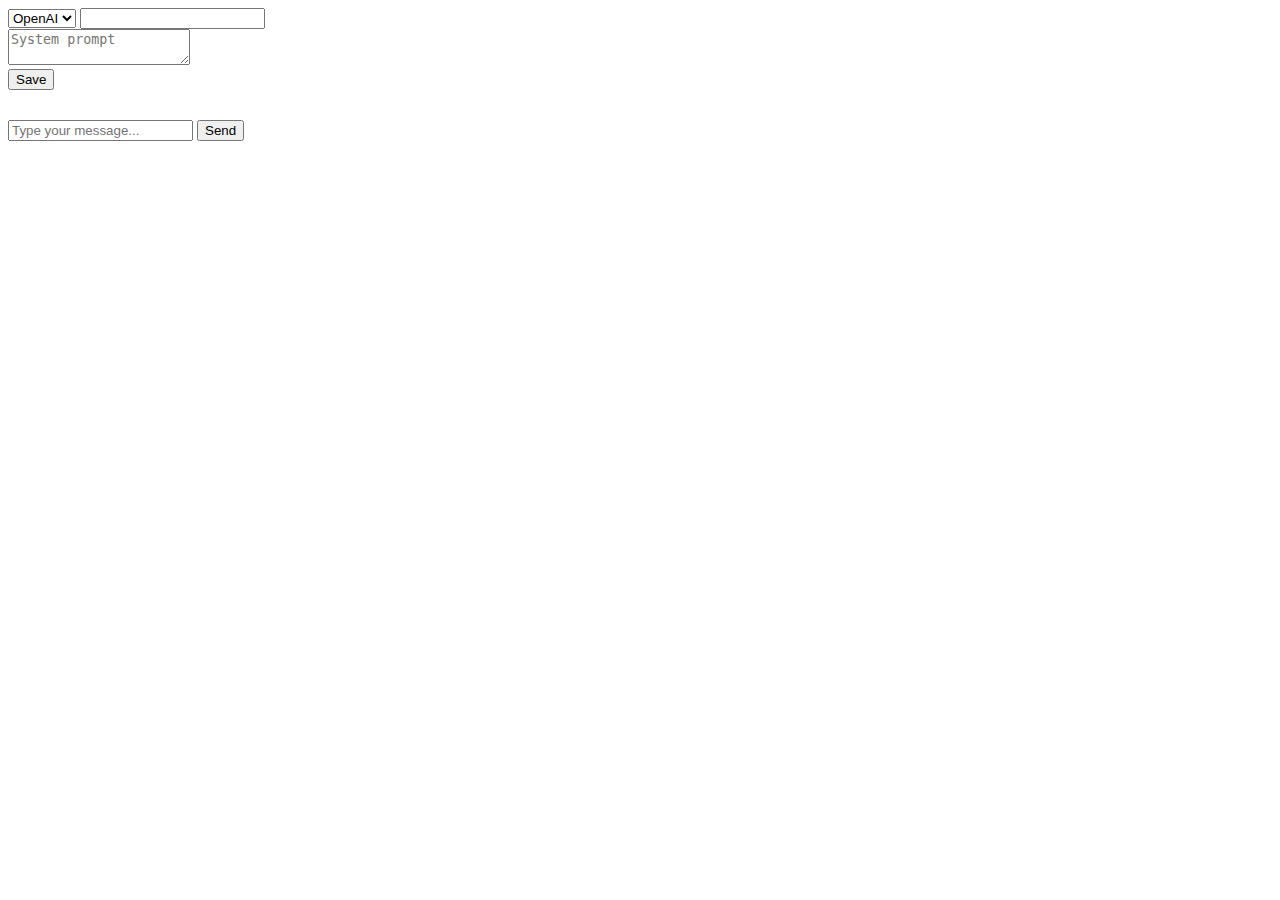
==== index.html @ 3ff39dac "init mvp" ====
<!DOCTYPE html>
<html lang="en">

<head>
    <meta charset="UTF-8">
    <meta http-equiv="X-UA-Compatible" content="IE=edge">
    <meta name="viewport" content="width=device-width, initial-scale=1.0">
    <title>talkie.dev</title>
    <link rel="stylesheet" href="css/style.css">
</head>

<body>
    <div id="settings">
        <form id="settings">
        <div id="api-key">
            <select id="service">
                <option value="OpenAI">OpenAI</option>
            </select>
            
            <input id="apikey" />
        </div>
        <textarea id="system-prompt" placeholder="System prompt"></textarea> <br>
        <button type="submit">Save</button>
        </form>
    </div>

    <div class="chat-container">
        <div class="chat-window">
            <div class="chat-messages" id="chat-messages">

            </div>
            <form id="send-prompt">
                <input type="text" id="user-prompt" placeholder="Type your message...">
                <button id="send-button" class="send-button" type="submit">Send</button>
            </form>
        </div>
    </div>

    <script src="js/main.js"></script>
</body>

</html>
---- css/style.css ----
.chat-container {
    width:400px;
}

.message-sent {
    border: 2px solid gray;
    text-align:left;
    padding:2px;
    margin:5px;
}

.message-received {
    border: 2px solid blue;
    text-align:left;
    padding:2px;
    margin:5px;
}

.chat-container {
    margin-top:30px
}
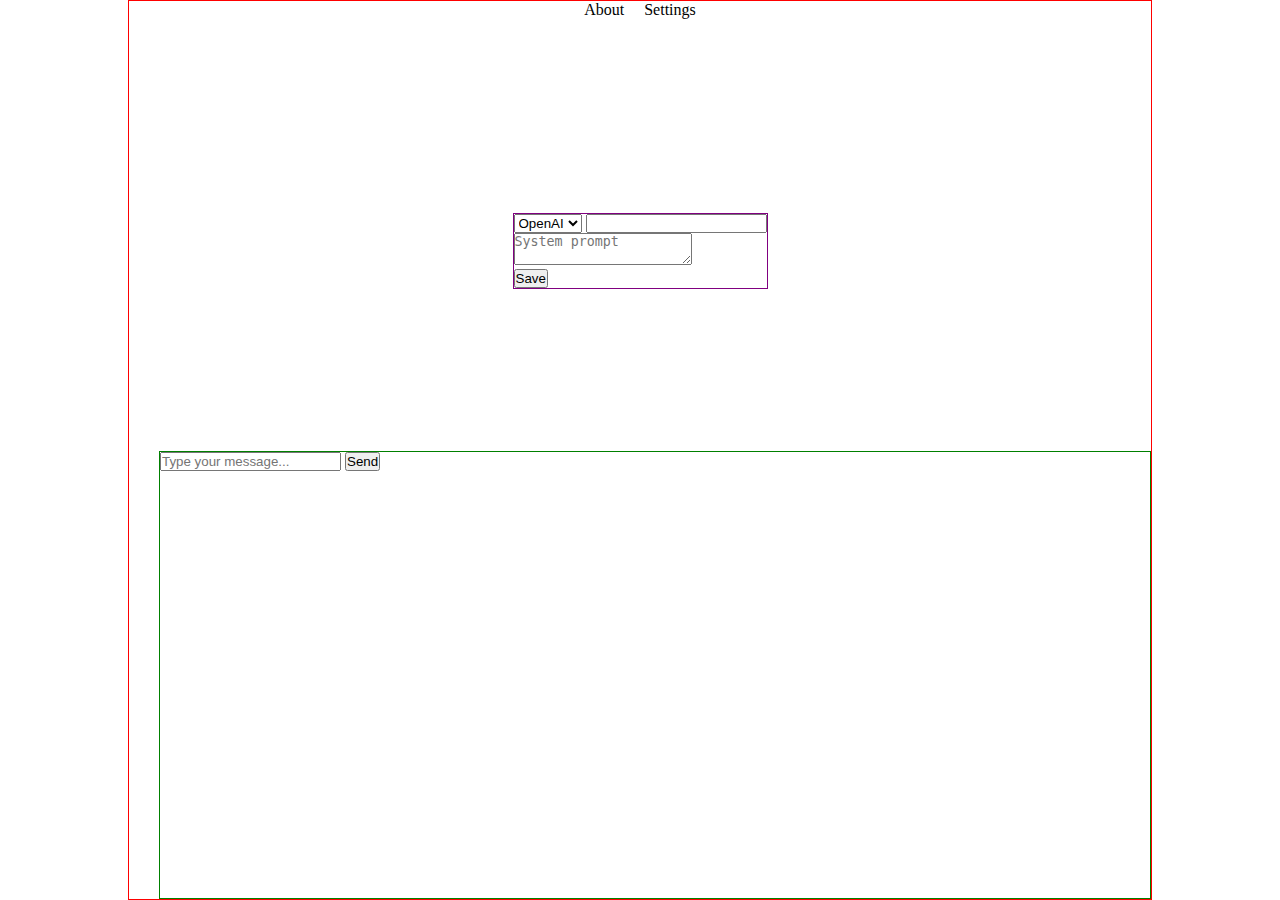
==== commit 30406587: "attempts at grid layout" ====
--- a/index.html
+++ b/index.html
@@ -10,30 +10,38 @@
 </head>
 
 <body>
-    <div id="settings">
-        <form id="settings">
-        <div id="api-key">
-            <select id="service">
-                <option value="OpenAI">OpenAI</option>
-            </select>
-            
-            <input id="apikey" />
+    <div class="container">
+        <div class="menu">
+            <div class="item">About</div>
+            <div class="item">Settings</div>
         </div>
-        <textarea id="system-prompt" placeholder="System prompt"></textarea> <br>
-        <button type="submit">Save</button>
-        </form>
-    </div>
-
-    <div class="chat-container">
-        <div class="chat-window">
-            <div class="chat-messages" id="chat-messages">
-
+        
+        <div class="settings">
+            <form id="settings">
+            <div id="api-key">
+                <select id="service">
+                    <option value="OpenAI">OpenAI</option>
+                </select>
+                
+                <input id="apikey" />
             </div>
-            <form id="send-prompt">
-                <input type="text" id="user-prompt" placeholder="Type your message...">
-                <button id="send-button" class="send-button" type="submit">Send</button>
+            <textarea id="system-prompt" placeholder="System prompt"></textarea> <br>
+            <button type="submit">Save</button>
             </form>
         </div>
+
+        <div class="chat-container">
+            <div class="chat-window">
+                <div class="chat-messages" id="chat-messages">
+
+                </div>
+                <form id="send-prompt">
+                    <input type="text" id="user-prompt" placeholder="Type your message...">
+                    <button id="send-button" class="send-button" type="submit">Send</button>
+                </form>
+            </div>
+        </div>
+
     </div>
 
     <script src="js/main.js"></script>
--- a/css/style.css
+++ b/css/style.css
@@ -1,5 +1,47 @@
+*{
+    box-sizing: border-box;
+    padding: 0;
+    margin: 0;
+  }
+
+.container {
+    margin: auto;
+    width:80vw;
+    height:100vh;
+    min-height:100vh;
+
+    display:grid;
+    /* grid-template-columns: 1fr; */
+    grid-template-rows:50px 400px auto;
+
+
+
+    border:1px solid red;
+}
+
+
+.menu {
+    display: flex;
+    flex-direction: row;
+    flex-wrap: wrap;
+    justify-content: center;
+}
+
+.menu > .item {
+    margin: 0px 10px 0px 10px;
+}
+
+
+.settings {
+    border:1px solid purple;
+    margin:auto;
+}
+
+
 .chat-container {
-    width:400px;
+    border:1px solid green;
+    margin: 0px 0 0 30px;
+    
 }
 
 .message-sent {
@@ -16,7 +58,3 @@
     margin:5px;
 }
 
-.chat-container {
-    margin-top:30px
-}
-
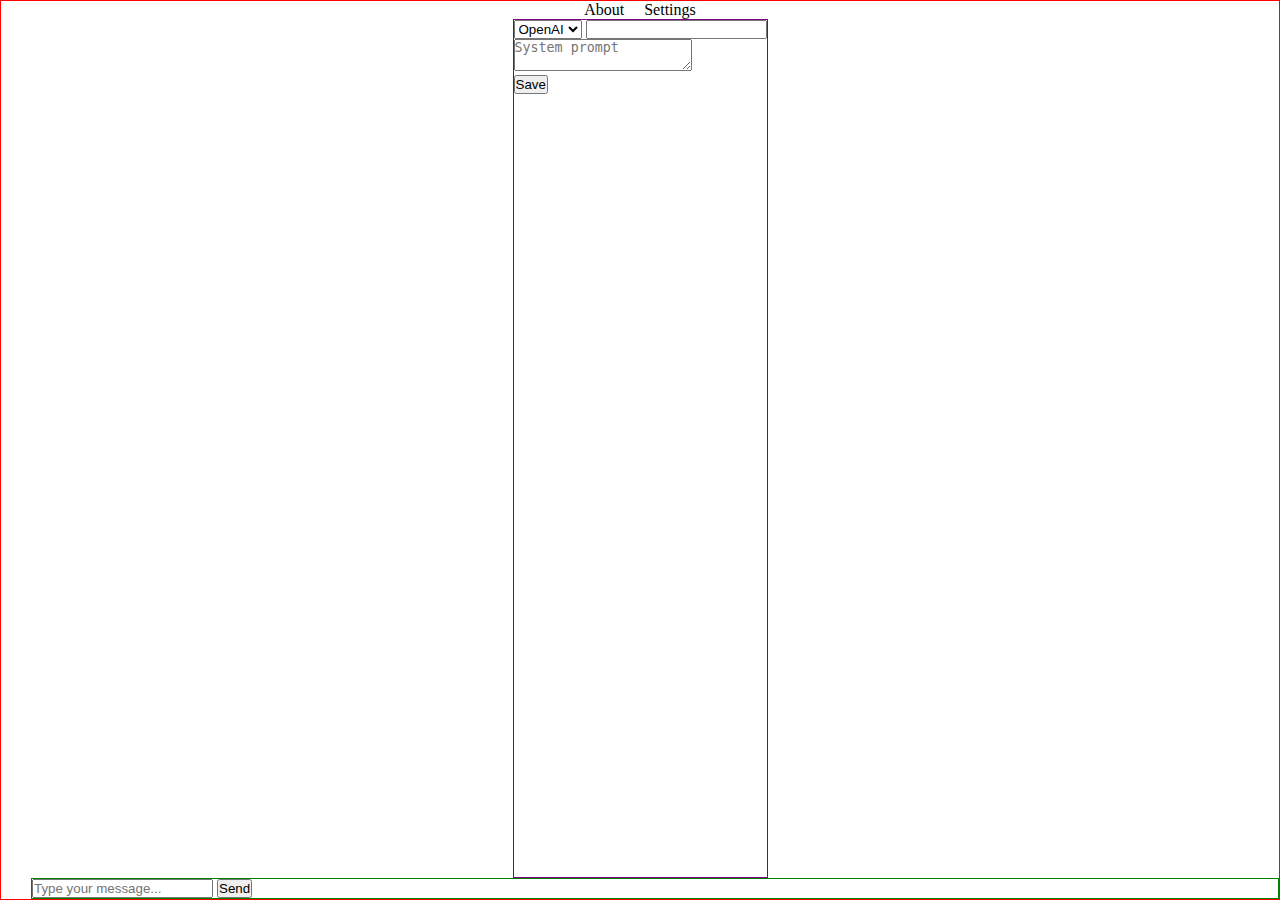
==== commit 9d61bcdb: "working flex" ====
--- a/index.html
+++ b/index.html
@@ -11,22 +11,22 @@
 
 <body>
     <div class="container">
-        <div class="menu">
+        <div class="header">
             <div class="item">About</div>
             <div class="item">Settings</div>
         </div>
-        
+
         <div class="settings">
             <form id="settings">
-            <div id="api-key">
-                <select id="service">
-                    <option value="OpenAI">OpenAI</option>
-                </select>
-                
-                <input id="apikey" />
-            </div>
-            <textarea id="system-prompt" placeholder="System prompt"></textarea> <br>
-            <button type="submit">Save</button>
+                <div id="api-key">
+                    <select id="service">
+                        <option value="OpenAI">OpenAI</option>
+                    </select>
+
+                    <input id="apikey" />
+                </div>
+                <textarea id="system-prompt" placeholder="System prompt"></textarea> <br>
+                <button type="submit">Save</button>
             </form>
         </div>
 
--- a/css/style.css
+++ b/css/style.css
@@ -1,60 +1,52 @@
-*{
+* {
     box-sizing: border-box;
     padding: 0;
     margin: 0;
-  }
+}
 
 .container {
-    margin: auto;
-    width:80vw;
-    height:100vh;
-    min-height:100vh;
-
-    display:grid;
-    /* grid-template-columns: 1fr; */
-    grid-template-rows:50px 400px auto;
-
-
-
-    border:1px solid red;
+    display: flex;
+    min-height: 100vh;
+    flex-direction: column;
+    border: 1px solid red;
 }
 
 
-.menu {
+.header {
     display: flex;
     flex-direction: row;
     flex-wrap: wrap;
     justify-content: center;
 }
 
-.menu > .item {
+.header > .item {
     margin: 0px 10px 0px 10px;
 }
 
 
 .settings {
-    border:1px solid purple;
-    margin:auto;
+    border: 1px solid purple;
+    margin: auto;
+    flex: 1;
 }
 
 
 .chat-container {
-    border:1px solid green;
+    border: 1px solid green;
     margin: 0px 0 0 30px;
-    
+
 }
 
 .message-sent {
     border: 2px solid gray;
-    text-align:left;
-    padding:2px;
-    margin:5px;
+    text-align: left;
+    padding: 2px;
+    margin: 5px;
 }
 
 .message-received {
     border: 2px solid blue;
-    text-align:left;
-    padding:2px;
-    margin:5px;
-}
-
+    text-align: left;
+    padding: 2px;
+    margin: 5px;
+}